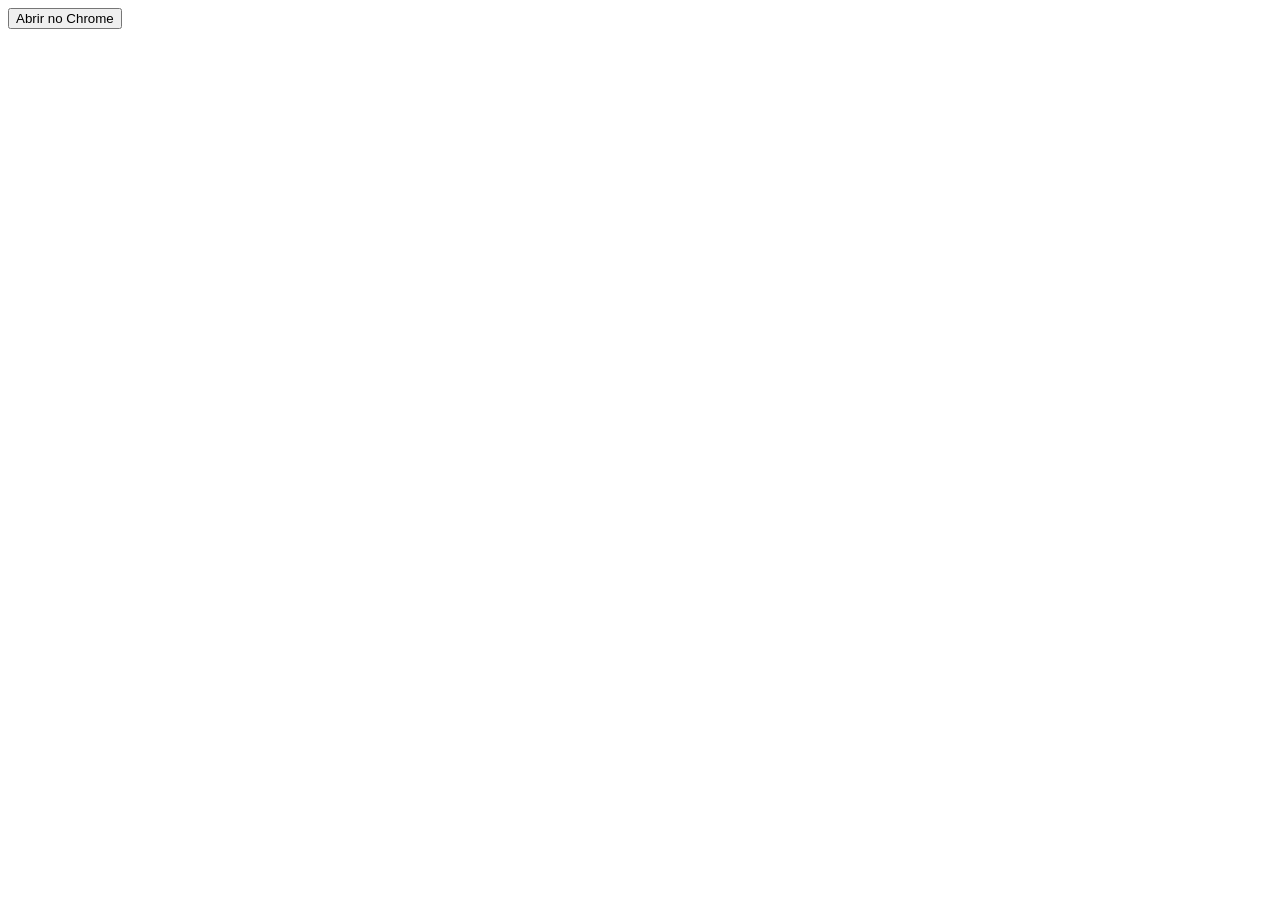
==== app.html @ 503a9078 "Add files via upload" ====
<!DOCTYPE html>
<html lang="pt-BR">
<head>
  <meta charset="UTF-8">
  <title>Abrir no Chrome</title>
</head>
<body>

<button onclick="abrirChrome()">Abrir no Chrome</button>

<script>
function abrirChrome() {
  const url = "https://www.google.com";

  // Intent para abrir no Chrome no Android
  const intentUrl =
    "intent://" + url.replace(/^https?:\/\//, "") +
    "#Intent;scheme=https;package=com.android.chrome;end";

  // Tenta abrir o Chrome
  window.location.href = intentUrl;

  // Fallback: se não tiver Chrome, abre no navegador padrão
  setTimeout(() => {
    window.location.href = url;
  }, 1500);
}
</script>

</body>
</html>
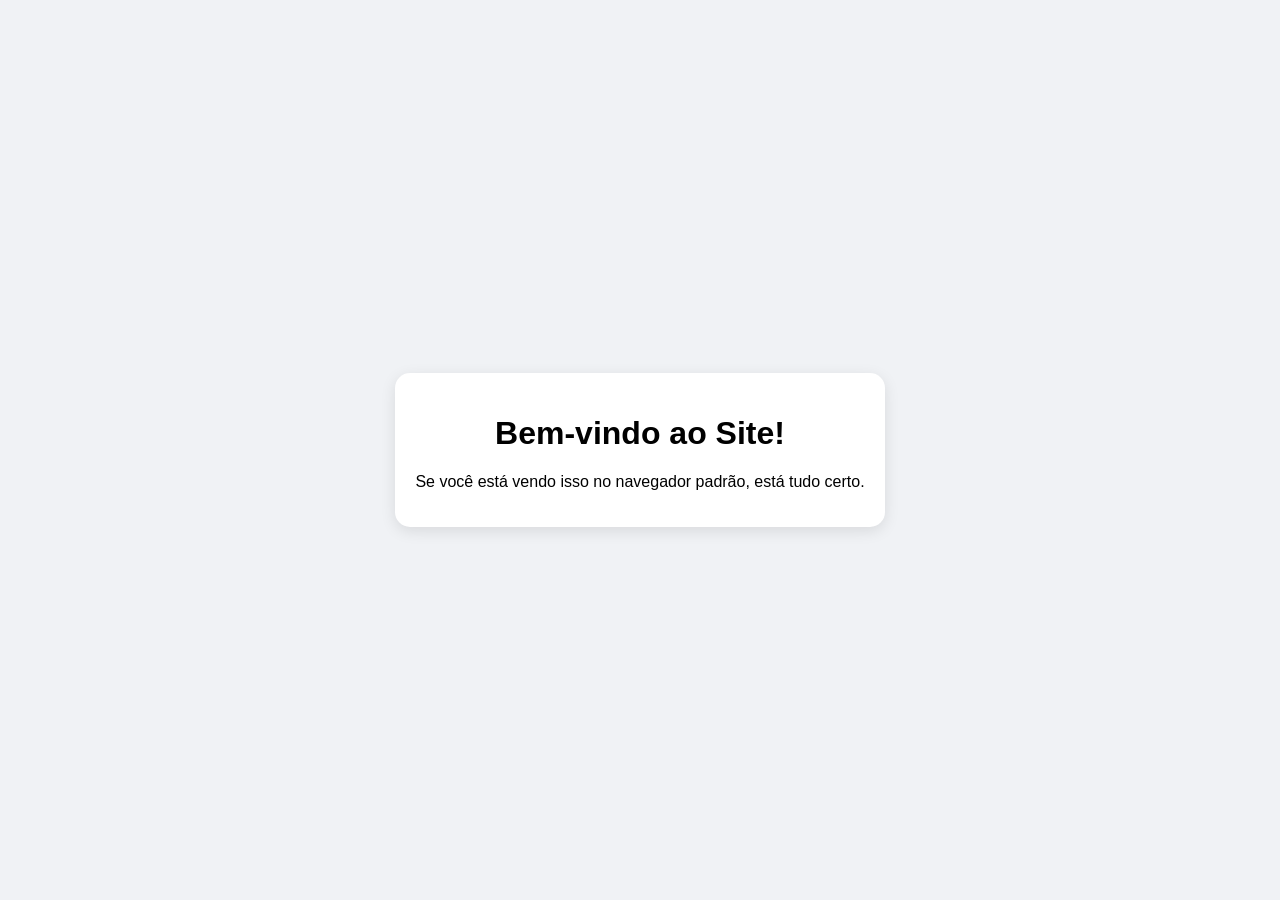
==== commit 4f86c1ea: "Add files via upload" ====
--- a/app.html
+++ b/app.html
@@ -1,31 +1,128 @@
 <!DOCTYPE html>
-<html lang="pt-BR">
+<html lang="pt-br">
 <head>
-  <meta charset="UTF-8">
-  <title>Abrir no Chrome</title>
+    <meta charset="UTF-8">
+    <meta name="viewport" content="width=device-width, initial-scale=1.0">
+    <title>Detector de Navegador</title>
+    <style>
+        /* Estilos da Página Principal */
+        body {
+            font-family: 'Segoe UI', Tahoma, Geneva, Verdana, sans-serif;
+            display: flex;
+            justify-content: center;
+            align-items: center;
+            height: 100vh;
+            margin: 0;
+            background-color: #f0f2f5;
+            text-align: center;
+        }
+
+        .content {
+            padding: 20px;
+            background: white;
+            border-radius: 15px;
+            box-shadow: 0 4px 15px rgba(0,0,0,0.1);
+        }
+
+        /* Estilo do Overlay (Aviso) */
+        #in-app-overlay {
+            display: none; /* Escondido por padrão */
+            position: fixed;
+            top: 0;
+            left: 0;
+            width: 100%;
+            height: 100%;
+            background-color: rgba(0, 0, 0, 0.9);
+            z-index: 9999;
+            color: white;
+            padding: 20px;
+            box-sizing: border-box;
+        }
+
+        .instruction-container {
+            position: absolute;
+            top: 10px;
+            right: 10px;
+            text-align: right;
+            max-width: 250px;
+        }
+
+        .arrow {
+            font-size: 50px;
+            color: #ff3e3e;
+            margin-bottom: 10px;
+            display: inline-block;
+            animation: bounce 1s infinite;
+        }
+
+        @keyframes bounce {
+            0%, 100% { transform: translateY(0); }
+            50% { transform: translateY(-10px); }
+        }
+
+        .message {
+            background: #fff;
+            color: #333;
+            padding: 15px;
+            border-radius: 10px;
+            font-weight: bold;
+            font-size: 16px;
+            line-height: 1.4;
+            box-shadow: 0 5px 15px rgba(255,255,255,0.2);
+        }
+
+        .btn-close {
+            margin-top: 50px;
+            background: transparent;
+            border: 1px solid white;
+            color: white;
+            padding: 10px 20px;
+            border-radius: 5px;
+            cursor: pointer;
+        }
+    </style>
 </head>
 <body>
 
-<button onclick="abrirChrome()">Abrir no Chrome</button>
+    <div class="content">
+        <h1>Bem-vindo ao Site!</h1>
+        <p>Se você está vendo isso no navegador padrão, está tudo certo.</p>
+    </div>
 
-<script>
-function abrirChrome() {
-  const url = "https://www.google.com";
+    <div id="in-app-overlay">
+        <div class="instruction-container">
+            <div class="arrow">↗</div>
+            <div class="message">
+                Para uma melhor experiência, clique nos <strong>três pontinhos</strong> e escolha <br>
+                <span style="color: #007bff;">"Abrir no Navegador"</span> ou <br>
+                <span style="color: #007bff;">"Abrir no Chrome/Safari"</span>.
+            </div>
+        </div>
+        <button class="btn-close" onclick="document.getElementById('in-app-overlay').style.display='none'">
+            Continuar mesmo assim
+        </button>
+    </div>
 
-  // Intent para abrir no Chrome no Android
-  const intentUrl =
-    "intent://" + url.replace(/^https?:\/\//, "") +
-    "#Intent;scheme=https;package=com.android.chrome;end";
+    <script>
+        function isInAppBrowser() {
+            const ua = navigator.userAgent || navigator.vendor || window.opera;
+            // Lista de identificadores comuns de navegadores internos
+            return (
+                ua.indexOf("FBAN") > -1 || 
+                ua.indexOf("FBAV") > -1 || 
+                ua.indexOf("Instagram") > -1 || 
+                ua.indexOf("WhatsApp") > -1 || 
+                ua.indexOf("Twitter") > -1 ||
+                ua.indexOf("LinkedInApp") > -1
+            );
+        }
 
-  // Tenta abrir o Chrome
-  window.location.href = intentUrl;
-
-  // Fallback: se não tiver Chrome, abre no navegador padrão
-  setTimeout(() => {
-    window.location.href = url;
-  }, 1500);
-}
-</script>
-
+        // Executa ao carregar a página
+        window.onload = function() {
+            if (isInAppBrowser()) {
+                document.getElementById('in-app-overlay').style.display = 'block';
+            }
+        };
+    </script>
 </body>
-</html>
+</html>
